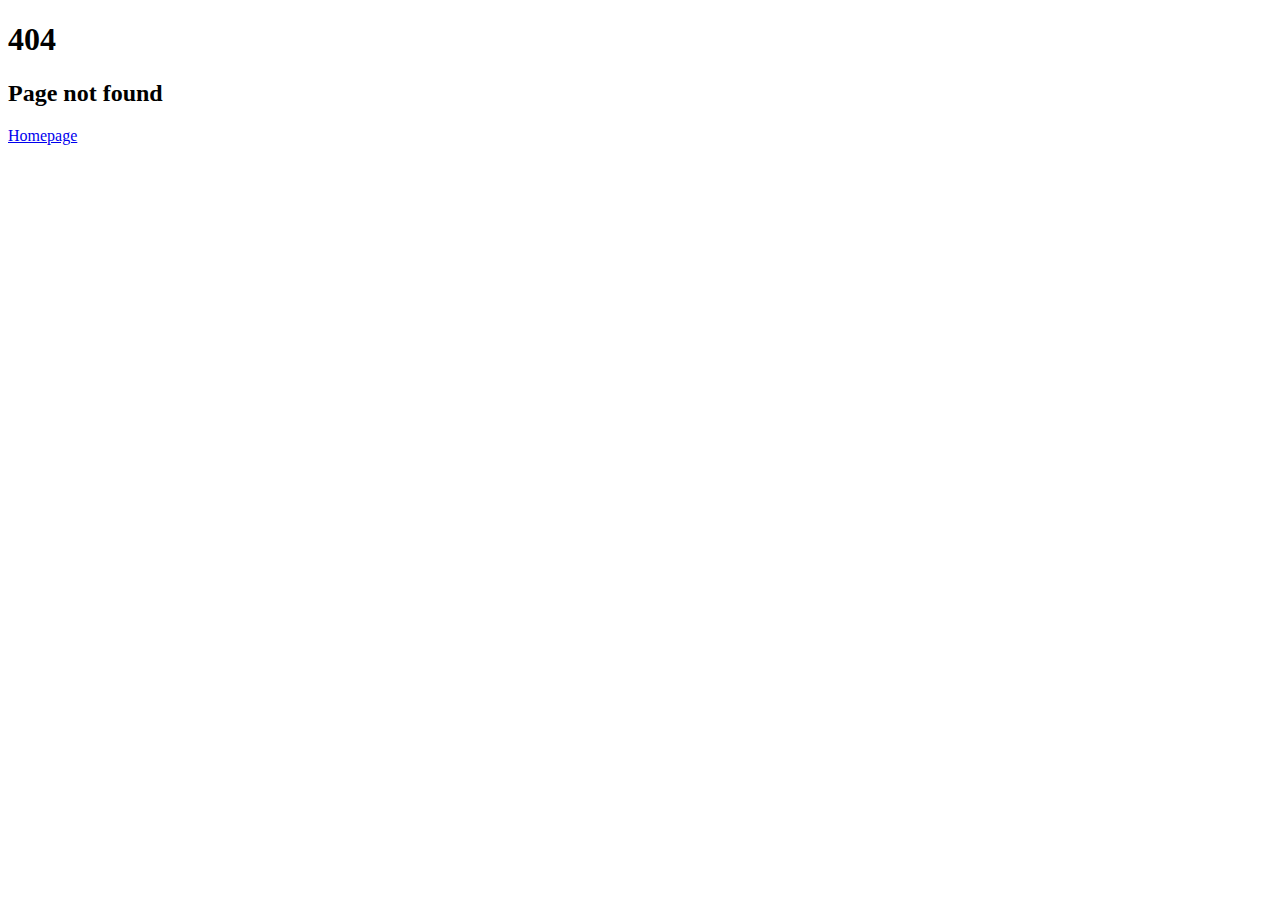
==== index.html @ 555fe90a "Add files via upload" ====
<!DOCTYPE html>
<html lang="en">

<head>
	<meta charset="utf-8">
	<meta http-equiv="X-UA-Compatible" content="IE=edge">
	<meta name="viewport" content="width=device-width, initial-scale=1">
	<!-- The above 3 meta tags *must* come first in the head; any other head content must come *after* these tags -->

	<title>404 HTML Template by Colorlib</title>

	<!-- Google font -->
	<link href="https://fonts.googleapis.com/css?family=Montserrat:700,900" rel="stylesheet">

	<!-- Custom stlylesheet -->
	<link type="text/css" rel="stylesheet" href="css/style.css" />

	<!-- HTML5 shim and Respond.js for IE8 support of HTML5 elements and media queries -->
	<!-- WARNING: Respond.js doesn't work if you view the page via file:// -->
	<!--[if lt IE 9]>
		  <script src="https://oss.maxcdn.com/html5shiv/3.7.3/html5shiv.min.js"></script>
		  <script src="https://oss.maxcdn.com/respond/1.4.2/respond.min.js"></script>
		<![endif]-->

</head>

<body>

	<div id="notfound">
		<div class="notfound">
			<div class="notfound-404">
				<h1>404</h1>
				<h2>Page not found</h2>
			</div>
			<a href="#">Homepage</a>
		</div>
	</div>

</body><!-- This templates was made by Colorlib (https://colorlib.com) -->

</html>
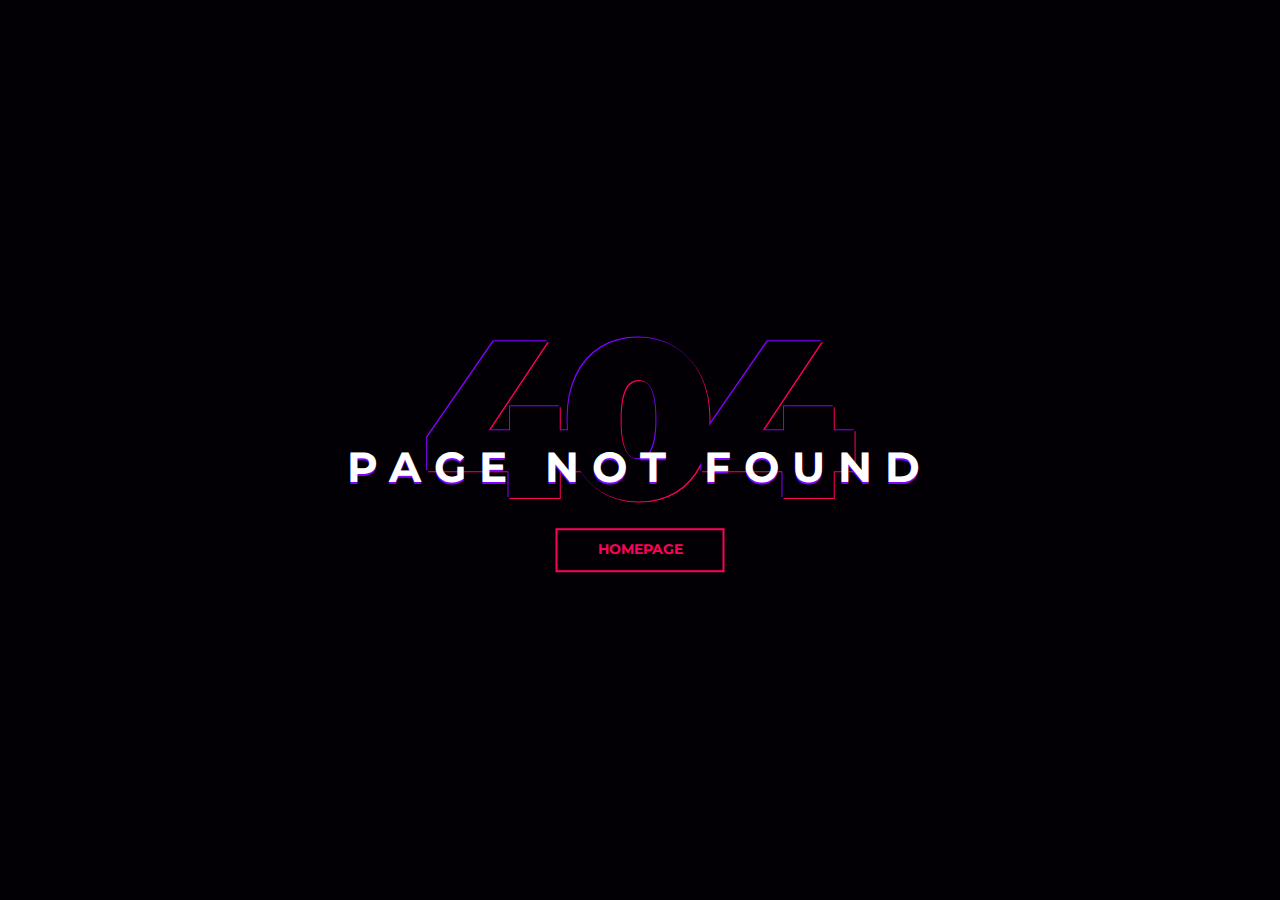
==== commit 9190cafe: "Update index.html" ====
--- a/index.html
+++ b/index.html
@@ -1,6 +1,6 @@
 <!DOCTYPE html>
 <html lang="en">
-
+<link href="style.css" rel="stylesheet"></link>
 <head>
 	<meta charset="utf-8">
 	<meta http-equiv="X-UA-Compatible" content="IE=edge">
--- a/style.css
+++ b/style.css
@@ -0,0 +1,104 @@
+* {
+  -webkit-box-sizing: border-box;
+          box-sizing: border-box;
+}
+
+body {
+  padding: 0;
+  margin: 0;
+}
+
+#notfound {
+  position: relative;
+  height: 100vh;
+  background: #030005;
+}
+
+#notfound .notfound {
+  position: absolute;
+  left: 50%;
+  top: 50%;
+  -webkit-transform: translate(-50%, -50%);
+      -ms-transform: translate(-50%, -50%);
+          transform: translate(-50%, -50%);
+}
+
+.notfound {
+  max-width: 767px;
+  width: 100%;
+  line-height: 1.4;
+  text-align: center;
+}
+
+.notfound .notfound-404 {
+  position: relative;
+  height: 180px;
+  margin-bottom: 20px;
+  z-index: -1;
+}
+
+.notfound .notfound-404 h1 {
+  font-family: 'Montserrat', sans-serif;
+  position: absolute;
+  left: 50%;
+  top: 50%;
+  -webkit-transform: translate(-50% , -50%);
+      -ms-transform: translate(-50% , -50%);
+          transform: translate(-50% , -50%);
+  font-size: 224px;
+  font-weight: 900;
+  margin-top: 0px;
+  margin-bottom: 0px;
+  margin-left: -12px;
+  color: #030005;
+  text-transform: uppercase;
+  text-shadow: -1px -1px 0px #8400ff, 1px 1px 0px #ff005a;
+  letter-spacing: -20px;
+}
+
+
+.notfound .notfound-404 h2 {
+  font-family: 'Montserrat', sans-serif;
+  position: absolute;
+  left: 0;
+  right: 0;
+  top: 110px;
+  font-size: 42px;
+  font-weight: 700;
+  color: #fff;
+  text-transform: uppercase;
+  text-shadow: 0px 2px 0px #8400ff;
+  letter-spacing: 13px;
+  margin: 0;
+}
+
+.notfound a {
+  font-family: 'Montserrat', sans-serif;
+  display: inline-block;
+  text-transform: uppercase;
+  color: #ff005a;
+  text-decoration: none;
+  border: 2px solid;
+  background: transparent;
+  padding: 10px 40px;
+  font-size: 14px;
+  font-weight: 700;
+  -webkit-transition: 0.2s all;
+  transition: 0.2s all;
+}
+
+.notfound a:hover {
+  color: #8400ff;
+}
+
+@media only screen and (max-width: 767px) {
+    .notfound .notfound-404 h2 {
+        font-size: 24px;
+    }
+}
+
+@media only screen and (max-width: 480px) {
+  .notfound .notfound-404 h1 {
+      font-size: 182px;
+  }
+}
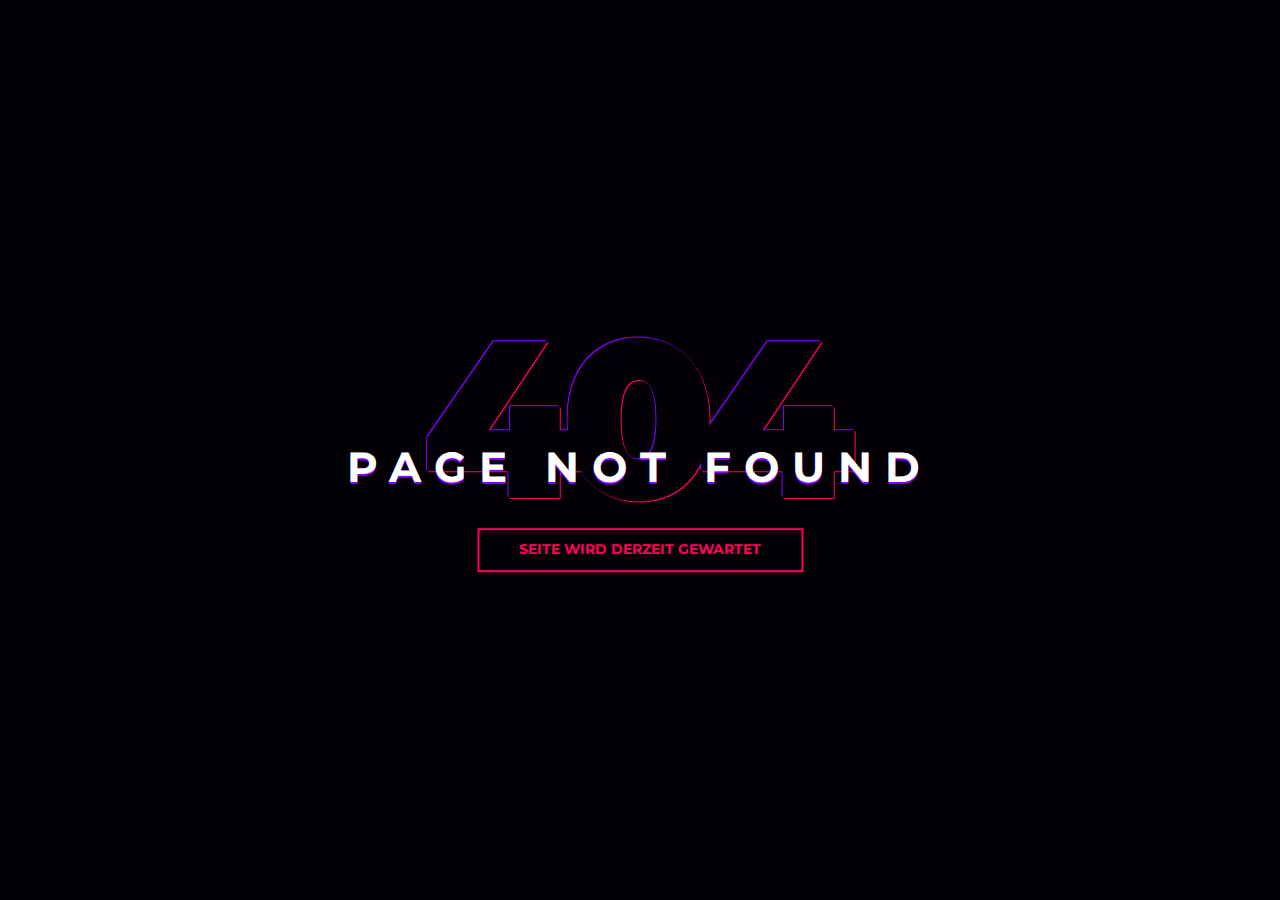
==== commit 38250d9e: "Update index.html" ====
--- a/index.html
+++ b/index.html
@@ -7,7 +7,7 @@
 	<meta name="viewport" content="width=device-width, initial-scale=1">
 	<!-- The above 3 meta tags *must* come first in the head; any other head content must come *after* these tags -->
 
-	<title>404 HTML Template by Colorlib</title>
+	<title>404 Seite wird gewartet</title>
 
 	<!-- Google font -->
 	<link href="https://fonts.googleapis.com/css?family=Montserrat:700,900" rel="stylesheet">
@@ -32,7 +32,7 @@
 				<h1>404</h1>
 				<h2>Page not found</h2>
 			</div>
-			<a href="#">Homepage</a>
+			<a href="#">Seite wird derzeit gewartet</a>
 		</div>
 	</div>
 
